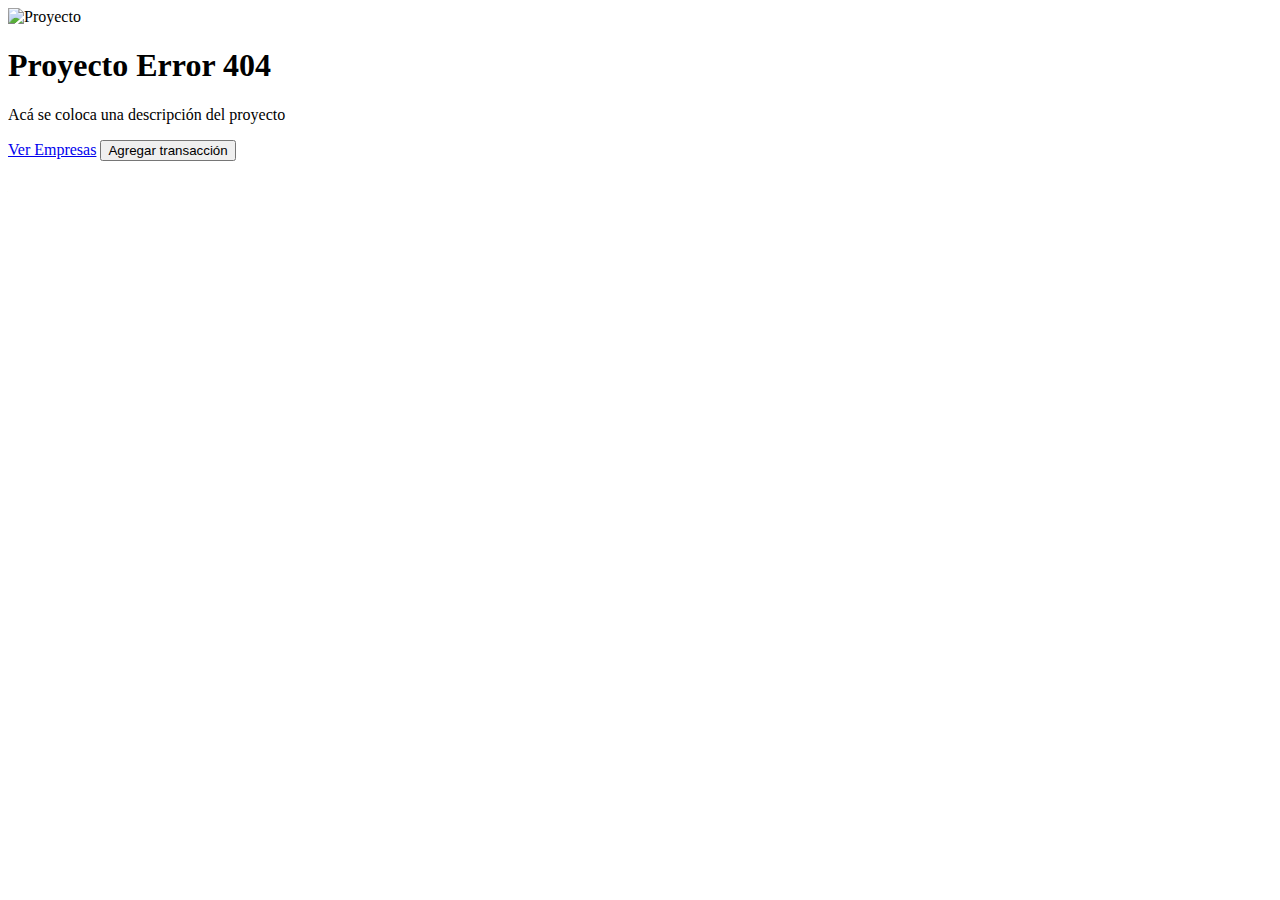
==== proyecto3/src/main/resources/templates/index.html @ bc583e6e "actualizacion, implementacion de front" ====
<!doctype html>
<html xmlns="http://w3.org/1999/xthml" xmlns:th="http://www.thymeleaf.org" xmlns:layout="http://w3.org/1999/xthml"
    xmlns:sec="http://w3.org/1999/xthml">

<head>
    <meta charset="utf-8">
    <meta name="viewport" content="width=device-width, initial-scale=1">
    <title>Proyecto Error 404</title>
    <link href="https://cdn.jsdelivr.net/npm/bootstrap@5.2.1/dist/css/bootstrap.min.css" rel="stylesheet"
        integrity="sha384-iYQeCzEYFbKjA/T2uDLTpkwGzCiq6soy8tYaI1GyVh/UjpbCx/TYkiZhlZB6+fzT" crossorigin="anonymous">
    <link href="styles.css" rel="stylesheet" />
</head>

<body>
    <main>
        <div class="px-4 py-5 my-5 text-center">
            <img src="Image/error-404.png" class="d-block mx-auto mb-4" height="150px" alt="Proyecto"/>
            <div class="col-lg-6 mx-auto">
                <h1 class="display-5 fw-bold">Proyecto Error 404</h1>
                <p class="lead mb-4">Acá se coloca una descripción del proyecto</p>
                <a href= "/entidad" class="button-85" type="button">Ver Empresas</a>
                <button class="button-85" role="button">Agregar transacción</button>
            </div>
        </div>
    </main>
    <script src="https://cdn.jsdelivr.net/npm/bootstrap@5.2.1/dist/js/bootstrap.bundle.min.js"
        integrity="sha384-u1OknCvxWvY5kfmNBILK2hRnQC3Pr17a+RTT6rIHI7NnikvbZlHgTPOOmMi466C8"
        crossorigin="anonymous"></script>
</body>

</html>
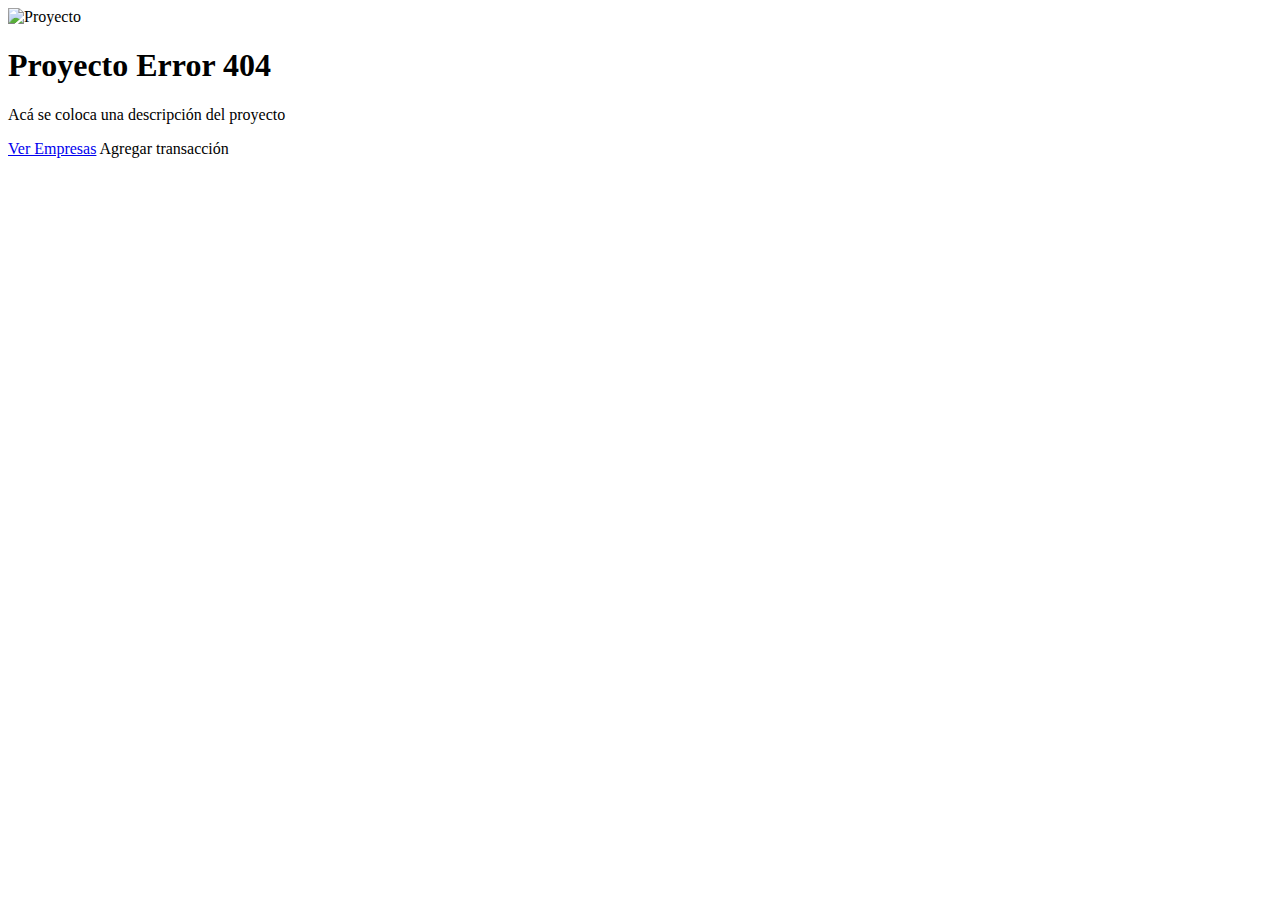
==== commit 021f80e3: "Actualizacion front" ====
--- a/proyecto3/src/main/resources/templates/index.html
+++ b/proyecto3/src/main/resources/templates/index.html
@@ -19,7 +19,8 @@
                 <h1 class="display-5 fw-bold">Proyecto Error 404</h1>
                 <p class="lead mb-4">Acá se coloca una descripción del proyecto</p>
                 <a href= "/entidad" class="button-85" type="button">Ver Empresas</a>
-                <button class="button-85" role="button">Agregar transacción</button>
+                <a class="button-85" type="button">Agregar transacción</a>
+                
             </div>
         </div>
     </main>
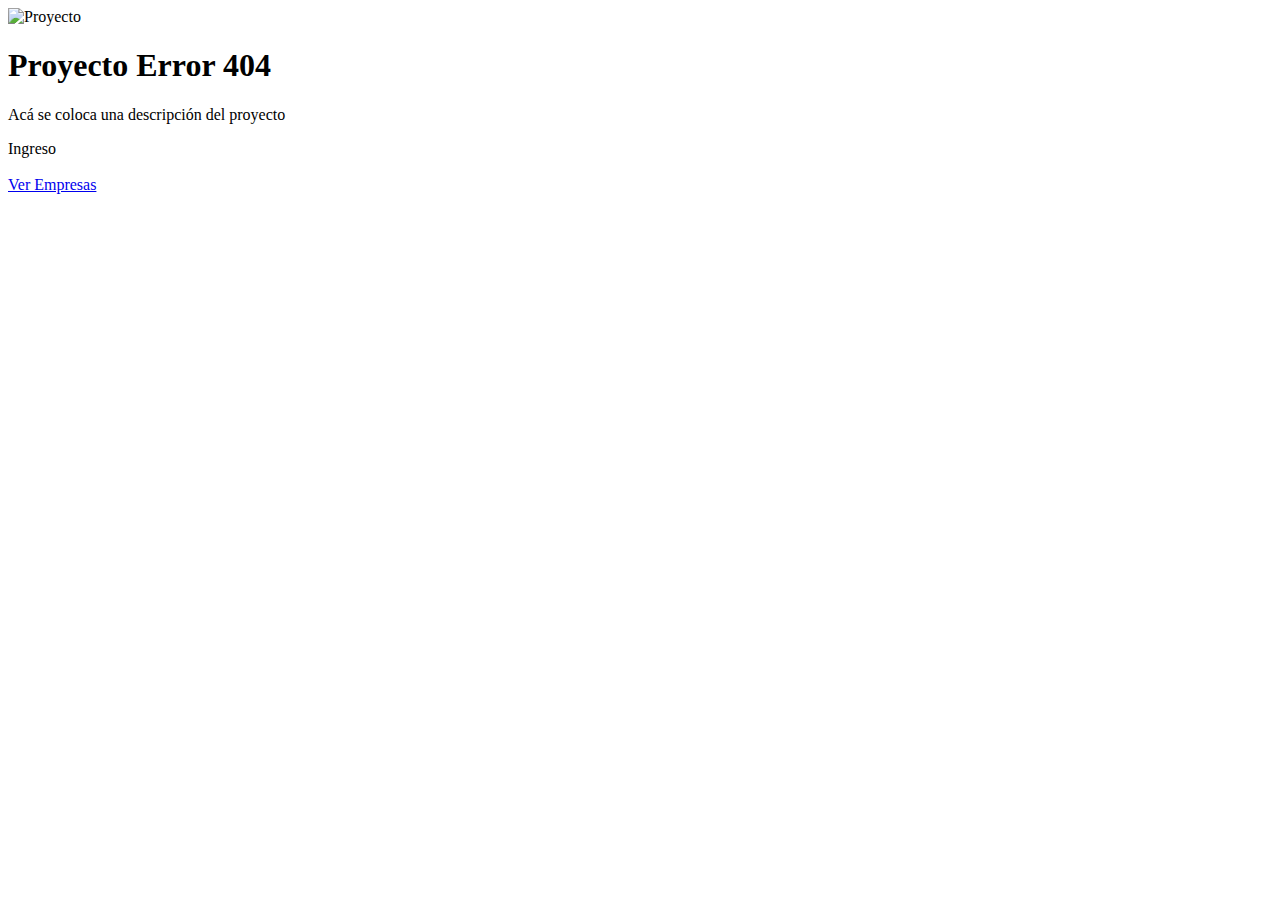
==== commit 55defbfa: "Actualizacion login" ====
--- a/proyecto3/src/main/resources/templates/index.html
+++ b/proyecto3/src/main/resources/templates/index.html
@@ -1,6 +1,6 @@
 <!doctype html>
-<html xmlns="http://w3.org/1999/xthml" xmlns:th="http://www.thymeleaf.org" xmlns:layout="http://w3.org/1999/xthml"
-    xmlns:sec="http://w3.org/1999/xthml">
+<html xmlns="http://w3.org/1999/xthml" xmlns:th="http://www.thymeleaf.org"
+    xmlns:sec="http://www.thymeleaf.org/thymeleaf-extras-springsecurity5" xmlns:layout="http://w3.org/1999/xthml">
 
 <head>
     <meta charset="utf-8">
@@ -14,13 +14,17 @@
 <body>
     <main>
         <div class="px-4 py-5 my-5 text-center">
-            <img src="Image/error-404.png" class="d-block mx-auto mb-4" height="150px" alt="Proyecto"/>
+            <img src="Image/error-404.png" class="d-block mx-auto mb-4" height="150px" alt="Proyecto" />
             <div class="col-lg-6 mx-auto">
                 <h1 class="display-5 fw-bold">Proyecto Error 404</h1>
                 <p class="lead mb-4">Acá se coloca una descripción del proyecto</p>
-                <a href= "/entidad" class="button-85" type="button">Ver Empresas</a>
-                <a class="button-85" type="button">Agregar transacción</a>
-                
+                <div sec:authorize="!isAuthenticated()">
+                    <a th:href="@{/oauth2/authorization/auth0}" class="button-85">Ingreso</a>
+                </div>
+                <br />
+                <div sec:authorize="isAuthenticated()">
+                    <a href= "/entidad" class="button-85" type="button">Ver Empresas</a>
+                </div>
             </div>
         </div>
     </main>
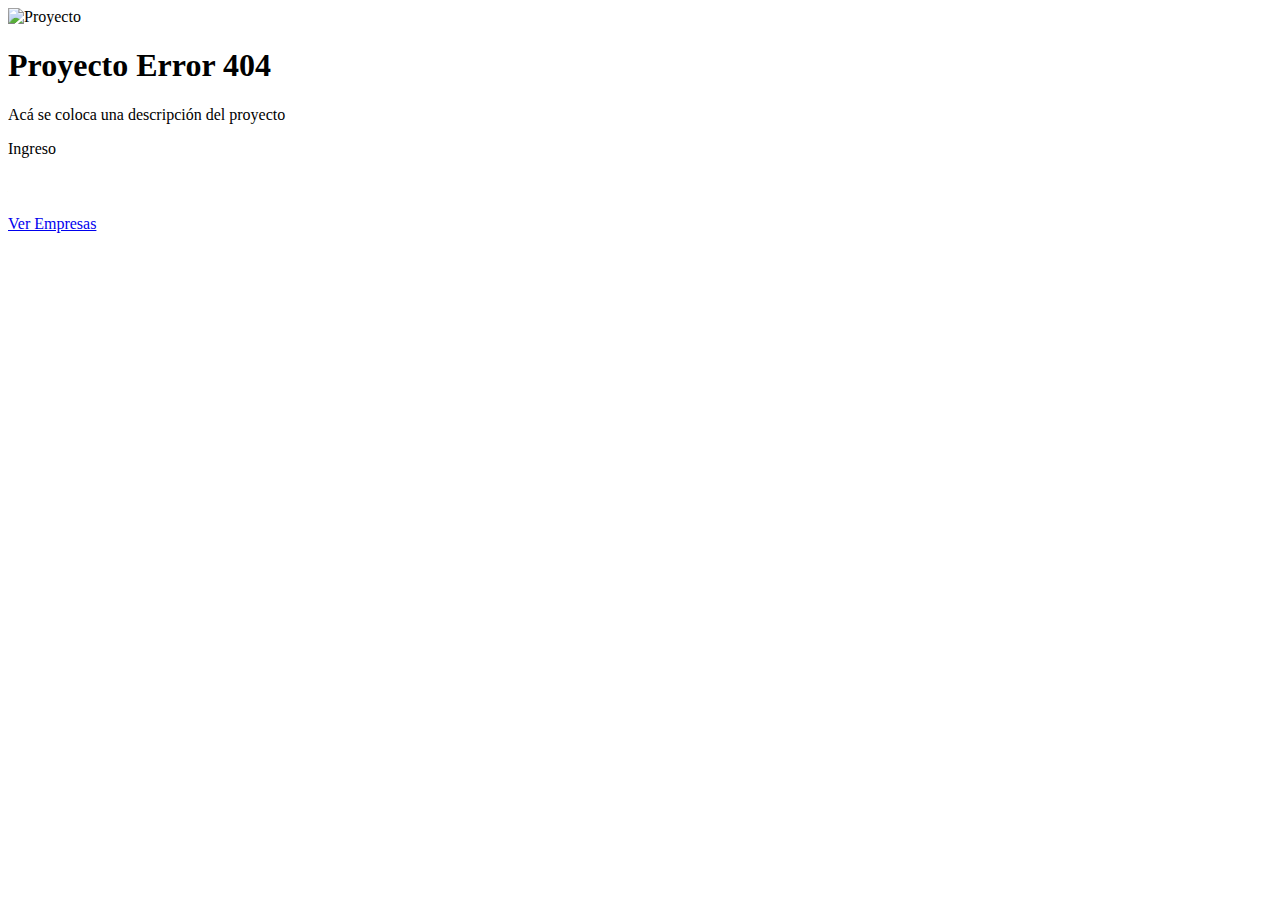
==== commit ab56fca5: "v3" ====
--- a/proyecto3/src/main/resources/templates/index.html
+++ b/proyecto3/src/main/resources/templates/index.html
@@ -23,6 +23,8 @@
                 </div>
                 <br />
                 <div sec:authorize="isAuthenticated()">
+                    <h1 th:text="'Bienvenido, ' + ${usuario.getName()}"></h1>
+                    <br />
                     <a href= "/entidad" class="button-85" type="button">Ver Empresas</a>
                 </div>
             </div>
